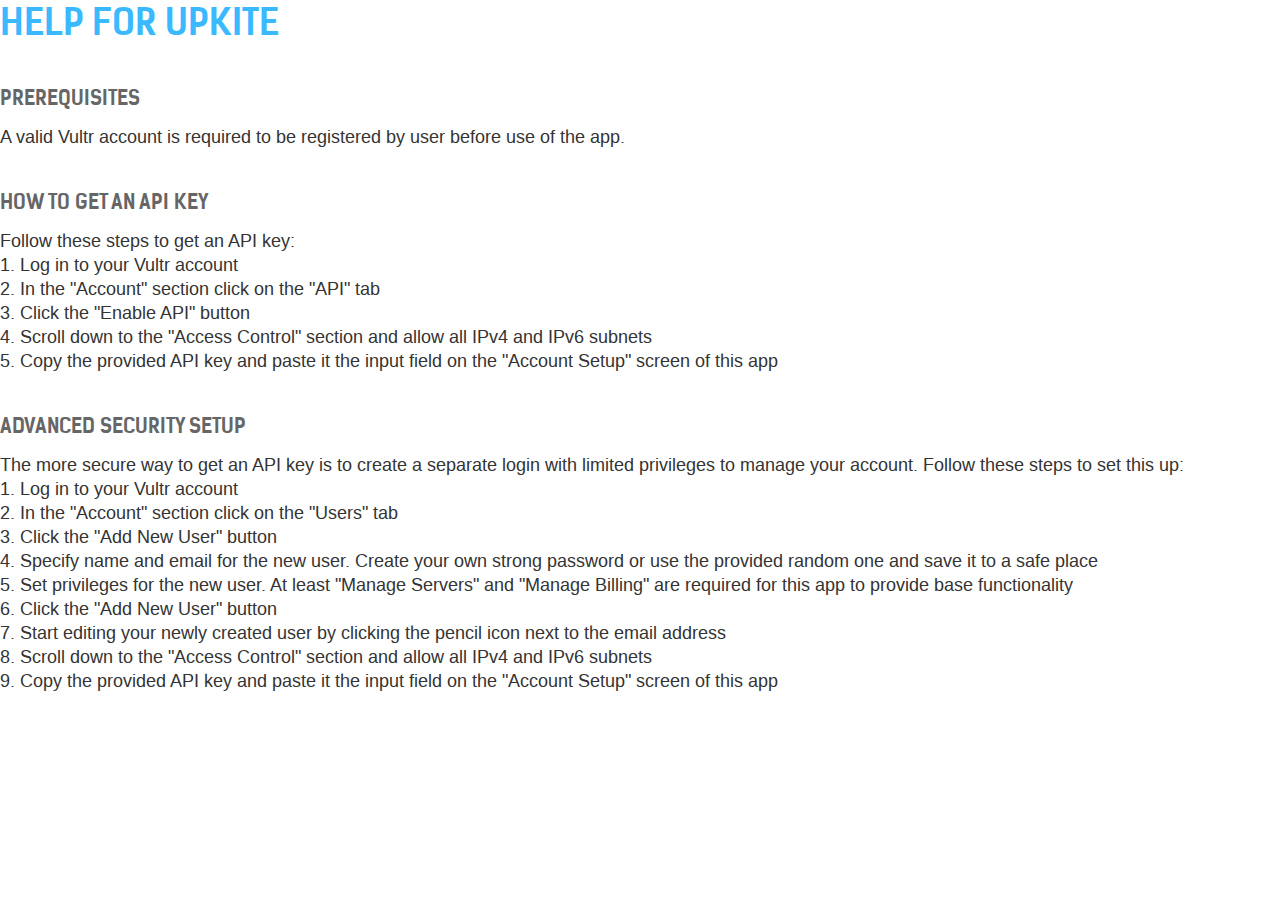
==== apps/upkite/help/index.html @ a0b9b5a1 "update" ====
<!DOCTYPE html>
<html lang="en-EN">
    <head itemscope itemtype="http://schema.org/WebSite">
		<meta http-equiv="content-type" content="text/html; charset=utf-8">
		<meta name="viewport" content="width=device-width, initial-scale=1">
		<meta name="title" content="Help for Upkite">
        <meta name="theme-color" content="#eee">
		<title itemprop="name">Help for Upkite</title>
		<link rel="stylesheet" type="text/css" media="screen" href="/assets/stylesheets/fonts.css">
		<link rel="stylesheet" type="text/css" media="screen" href="/assets/stylesheets/main.css">
    </head>
    <body>

        <h1>HELP FOR UPKITE</h1>

        <h2>PREREQUISITES</h2>

        <p>A valid Vultr account is required to be registered by user before use of the app.</p>

        <h2>HOW TO GET AN API KEY</h2>

        <p>Follow these steps to get an API key:</p>

        <ol>
            <li>1. Log in to your Vultr account</li>
            <li>2. In the "Account" section click on the "API" tab</li>
            <li>3. Click the "Enable API" button</li>
            <li>4. Scroll down to the "Access Control" section and allow all IPv4 and IPv6 subnets</li>
            <li>5. Copy the provided API key and paste it the input field on the "Account Setup" screen of this app</li>
        </ol>

        <h2>ADVANCED SECURITY SETUP</h2>

        <p>The more secure way to get an API key is to create a separate login with limited privileges to manage your account. Follow these steps to set this up:</p>

        <ol>
            <li>1. Log in to your Vultr account</li>
            <li>2. In the "Account" section click on the "Users" tab</li>
            <li>3. Click the "Add New User" button</li>
            <li>4. Specify name and email for the new user. Create your own strong password or use the provided random one and save it to a safe place</li>
            <li>5. Set privileges for the new user. At least "Manage Servers" and "Manage Billing" are required for this app to provide base functionality</li>
            <li>6. Click the "Add New User" button</li>
            <li>7. Start editing your newly created user by clicking the pencil icon next to the email address</li>
            <li>8. Scroll down to the "Access Control" section and allow all IPv4 and IPv6 subnets</li>
            <li>9. Copy the provided API key and paste it the input field on the "Account Setup" screen of this app</li>
        </ol>

    </body>
</html>
---- assets/stylesheets/fonts.css ----
@font-face {
	font-family: arimo;
	src: url('../fonts/arimo/arimo-regular.eot');
	src: url('../fonts/arimo/arimo-regular.eot?#iefix') format('embedded-opentype'),
		 url('../fonts/arimo/arimo-regular.woff') format('woff'),
		 url('../fonts/arimo/arimo-regular.ttf') format('truetype');
	font-weight: normal;
	font-style: normal;
}
@font-face {
	font-family: kelson;
	src: url('../fonts/kelson/kelson-bold.eot');
	src: url('../fonts/kelson/kelson-bold.eot?#iefix') format('embedded-opentype'),
		 url('../fonts/kelson/kelson-bold.woff') format('woff'),
		 url('../fonts/kelson/kelson-bold.ttf') format('truetype');
	font-weight: 300;
	font-style: normal;
}
@font-face {
	font-family: yarlogo;
	src: url('../fonts/yarlogo/yarlogo.eot');
	src: url('../fonts/yarlogo/yarlogo.eot?#iefix') format('embedded-opentype'),
		 url('../fonts/yarlogo/yarlogo.woff') format('woff'),
		 url('../fonts/yarlogo/yarlogo.ttf') format('truetype');
	font-weight: normal;
	font-style: normal;
}
---- assets/stylesheets/main.css ----
/* GENERIC */

* {
	box-sizing: border-box;
	padding: 0;
	margin: 0;
}
html {
	font-size: 100%;
	-webkit-font-smoothing: antialiased;
	-moz-osx-font-smoothing: grayscale;
	-webkit-text-size-adjust: 100%;
	-ms-text-size-adjust: 100%;
	text-rendering: optimizeLegibility;
	-webkit-font-feature-settings: 'kern' 1;
	-moz-font-feature-settings: 'kern' 1;
	-ms-font-feature-settings: 'kern' 1;
	font-feature-settings: 'kern' 1;
	width: 100%;
	height: 100%;
}
::selection {
	background: #666;
	color: #fff;
	text-shadow: none;
}
::-moz-selection {
	background: #666;
	color: #fff;
	text-shadow: none;
}
body, header, footer, main, section, article, aside, nav, menu, ul, li, div {
	position: relative;
	z-index: 2;
}
body{
	width: 100%;
	height: 100%;
	font-family: arimo;
	font-size: 18px;
	color: #333;
	background: #fff;
	z-index: 0;
}
object:focus, a:focus {
	outline: none;
}
main, div[role="main"] {
	display: block;
	min-height: 100%;
	overflow: hidden;
}
main:after, div[role="main"]:after {
	visibility: hidden;
	display: block;
	font-size: 0;
	content: " ";
	clear: both;
	height: 0;
}
a {
	color: #3498db;
	text-decoration: none;
	transition: 0.5s ease color;
}
a:hover{
	color: #3bb9ff;
	transition: 0.5s ease color;
}
h1, h2, h3, h4, h5 {
	color: #3bb9ff;
	font-family: kelson;
	font-weight: 300;
	text-transform: uppercase;
}
h1 {
	font-size: 2em;
}
h1 a {
	color: #616161;
	text-decoration: none;
	transition: 0.5s ease color;
}
h1 a:hover {
	color: #03a9f4;
	text-decoration: none;
	transition: 0.5s ease color;
}
h2 {
	font-size: 20px;
	color: #666;
	margin: 40px 0 15px 0;
}
h3, h4, h5 {
	color: #666;
	margin: 30px 0 10px 0;
}
li {
	list-style-type: none;
}
b {
	color: #444;
}

/* HEADER */

header {
	position: fixed;
	width: 100%;
	height: 50px;
	background: #eee;
	box-shadow: 0 0 3px rgba(0,0,0,0.3);
	z-index: 10;
}
header .root {
	display: block;
	position: absolute;
	width: 180px;
	font-family: kelson;
	font-size: 14px;
	padding: 16px 0;
	height: 50px;
	text-align: center;
	color: #aaa;
	background: rgba(255,255,255,0.3);
	text-decoration: none;
	text-transform: uppercase;
	transition: 0.5s ease color;
}
header .root:hover {
	color: #000;
	transition: 0.5s ease color;
}
header div.profile {
	position: absolute;
	top: 0;
	right: 0;
	width: 300px;
	height: 50px;
}
header div.profile img {
	position: absolute;
	top: 0;
	width: 50px;
	height: 50px;
	background: #efefef;
	border: 0;
}
header a.name {
	position: absolute;
	top: 16px;
	left: 65px;
	font-size: 14px;
	color: #aaa;
	font-family: kelson;
	text-transform: uppercase;
}
header a.name:hover {
	color: #000;
}
header a.manage, a.login, a.logout {
	position: absolute;
	display: block;
	width: 40px;
	height: 50px;
	text-align: center;
	color: #aaa;
	top: 0;
	right: 10px;
	padding: 15px 0 0 0;
	z-index: 3;
}
header a.manage {
	right: 40px;
}
header a.logout {
	color: #3bb9ff;
}
header a.login:hover {
	color: #3bb9ff;
}
header a.logout:hover {
	color: #000;
}
header a.manage:hover {
	color: #000;
}
header a.login:before {
	font-family: iconic;
	font-size: 20px;
	content: "\e800";
}
header a.logout:before {
	font-family: iconic;
	font-size: 20px;
	content: "\e800";
}
header nav {
	position: absolute;
	top: 0;
	left: 12%;
	right: 25%;
	bottom: 0;
}
header menu {
	margin: 0 0 0 6%;
}
header nav menu li {
	float: left;
}
header nav menu li a {
	display: block;
	height: 50px;
	font-family: kelson;
	font-size: 14px;
	padding: 16px 15px 0 15px;
	text-transform: uppercase;
	color: #999;
}
header nav menu li a:hover {
	background: rgba(255,255,255,0.3);
	color: #000;
}
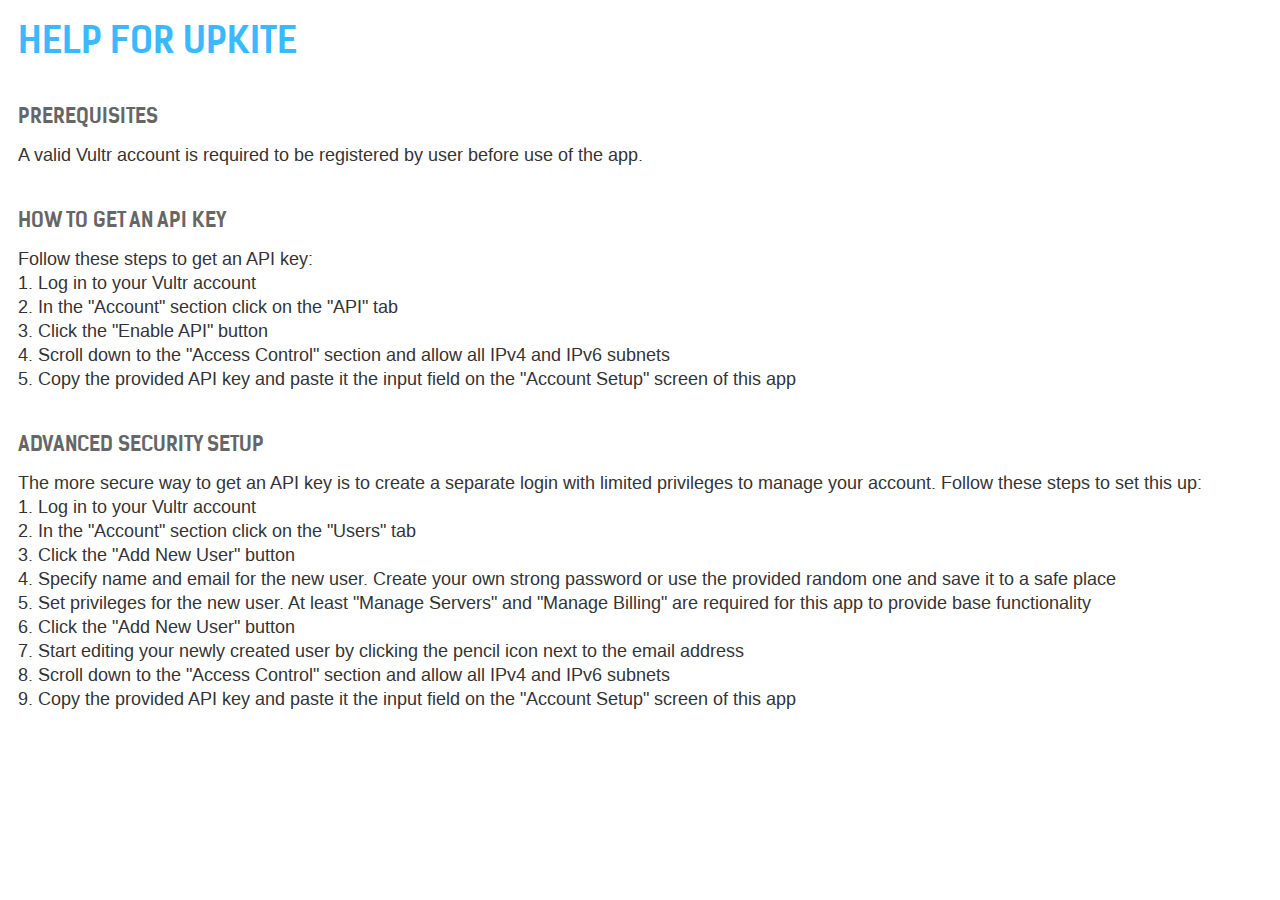
==== commit d551712c: "update" ====
--- a/apps/upkite/help/index.html
+++ b/apps/upkite/help/index.html
@@ -10,41 +10,41 @@
 		<link rel="stylesheet" type="text/css" media="screen" href="/assets/stylesheets/main.css">
     </head>
     <body>
+		<article>
+			<h1>HELP FOR UPKITE</h1>
 
-        <h1>HELP FOR UPKITE</h1>
+			<h2>PREREQUISITES</h2>
 
-        <h2>PREREQUISITES</h2>
+			<p>A valid Vultr account is required to be registered by user before use of the app.</p>
 
-        <p>A valid Vultr account is required to be registered by user before use of the app.</p>
+			<h2>HOW TO GET AN API KEY</h2>
 
-        <h2>HOW TO GET AN API KEY</h2>
+			<p>Follow these steps to get an API key:</p>
 
-        <p>Follow these steps to get an API key:</p>
+			<ol>
+				<li>1. Log in to your Vultr account</li>
+				<li>2. In the "Account" section click on the "API" tab</li>
+				<li>3. Click the "Enable API" button</li>
+				<li>4. Scroll down to the "Access Control" section and allow all IPv4 and IPv6 subnets</li>
+				<li>5. Copy the provided API key and paste it the input field on the "Account Setup" screen of this app</li>
+			</ol>
 
-        <ol>
-            <li>1. Log in to your Vultr account</li>
-            <li>2. In the "Account" section click on the "API" tab</li>
-            <li>3. Click the "Enable API" button</li>
-            <li>4. Scroll down to the "Access Control" section and allow all IPv4 and IPv6 subnets</li>
-            <li>5. Copy the provided API key and paste it the input field on the "Account Setup" screen of this app</li>
-        </ol>
+			<h2>ADVANCED SECURITY SETUP</h2>
 
-        <h2>ADVANCED SECURITY SETUP</h2>
+			<p>The more secure way to get an API key is to create a separate login with limited privileges to manage your account. Follow these steps to set this up:</p>
 
-        <p>The more secure way to get an API key is to create a separate login with limited privileges to manage your account. Follow these steps to set this up:</p>
-
-        <ol>
-            <li>1. Log in to your Vultr account</li>
-            <li>2. In the "Account" section click on the "Users" tab</li>
-            <li>3. Click the "Add New User" button</li>
-            <li>4. Specify name and email for the new user. Create your own strong password or use the provided random one and save it to a safe place</li>
-            <li>5. Set privileges for the new user. At least "Manage Servers" and "Manage Billing" are required for this app to provide base functionality</li>
-            <li>6. Click the "Add New User" button</li>
-            <li>7. Start editing your newly created user by clicking the pencil icon next to the email address</li>
-            <li>8. Scroll down to the "Access Control" section and allow all IPv4 and IPv6 subnets</li>
-            <li>9. Copy the provided API key and paste it the input field on the "Account Setup" screen of this app</li>
-        </ol>
-
+			<ol>
+				<li>1. Log in to your Vultr account</li>
+				<li>2. In the "Account" section click on the "Users" tab</li>
+				<li>3. Click the "Add New User" button</li>
+				<li>4. Specify name and email for the new user. Create your own strong password or use the provided random one and save it to a safe place</li>
+				<li>5. Set privileges for the new user. At least "Manage Servers" and "Manage Billing" are required for this app to provide base functionality</li>
+				<li>6. Click the "Add New User" button</li>
+				<li>7. Start editing your newly created user by clicking the pencil icon next to the email address</li>
+				<li>8. Scroll down to the "Access Control" section and allow all IPv4 and IPv6 subnets</li>
+				<li>9. Copy the provided API key and paste it the input field on the "Account Setup" screen of this app</li>
+			</ol>
+		</article>
     </body>
 </html>
 
--- a/assets/stylesheets/main.css
+++ b/assets/stylesheets/main.css
@@ -220,4 +220,7 @@
 header nav menu li a:hover {
 	background: rgba(255,255,255,0.3);
 	color: #000;
+}
+article {
+	padding: 1em;
 }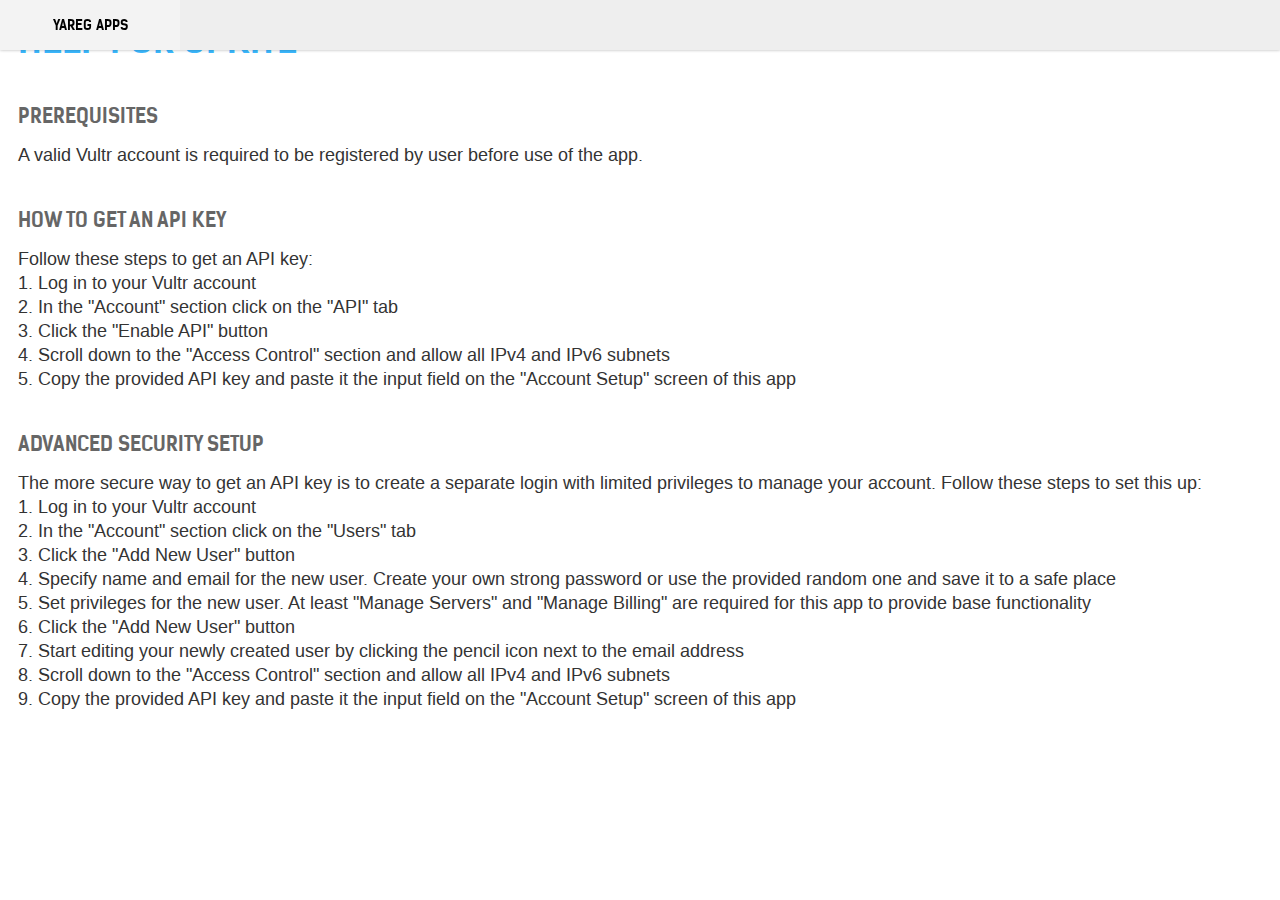
==== commit 23bc7c62: "update" ====
--- a/apps/upkite/help/index.html
+++ b/apps/upkite/help/index.html
@@ -10,6 +10,9 @@
 		<link rel="stylesheet" type="text/css" media="screen" href="/assets/stylesheets/main.css">
     </head>
     <body>
+		<header>
+			<a class="root" href="https://yareg-com.github.io/">Yareg Apps</a>
+		</header>
 		<article>
 			<h1>HELP FOR UPKITE</h1>
 
--- a/assets/stylesheets/main.css
+++ b/assets/stylesheets/main.css
@@ -221,6 +221,9 @@
 	background: rgba(255,255,255,0.3);
 	color: #000;
 }
+
+/* ARTICLE */
+
 article {
 	padding: 1em;
 }